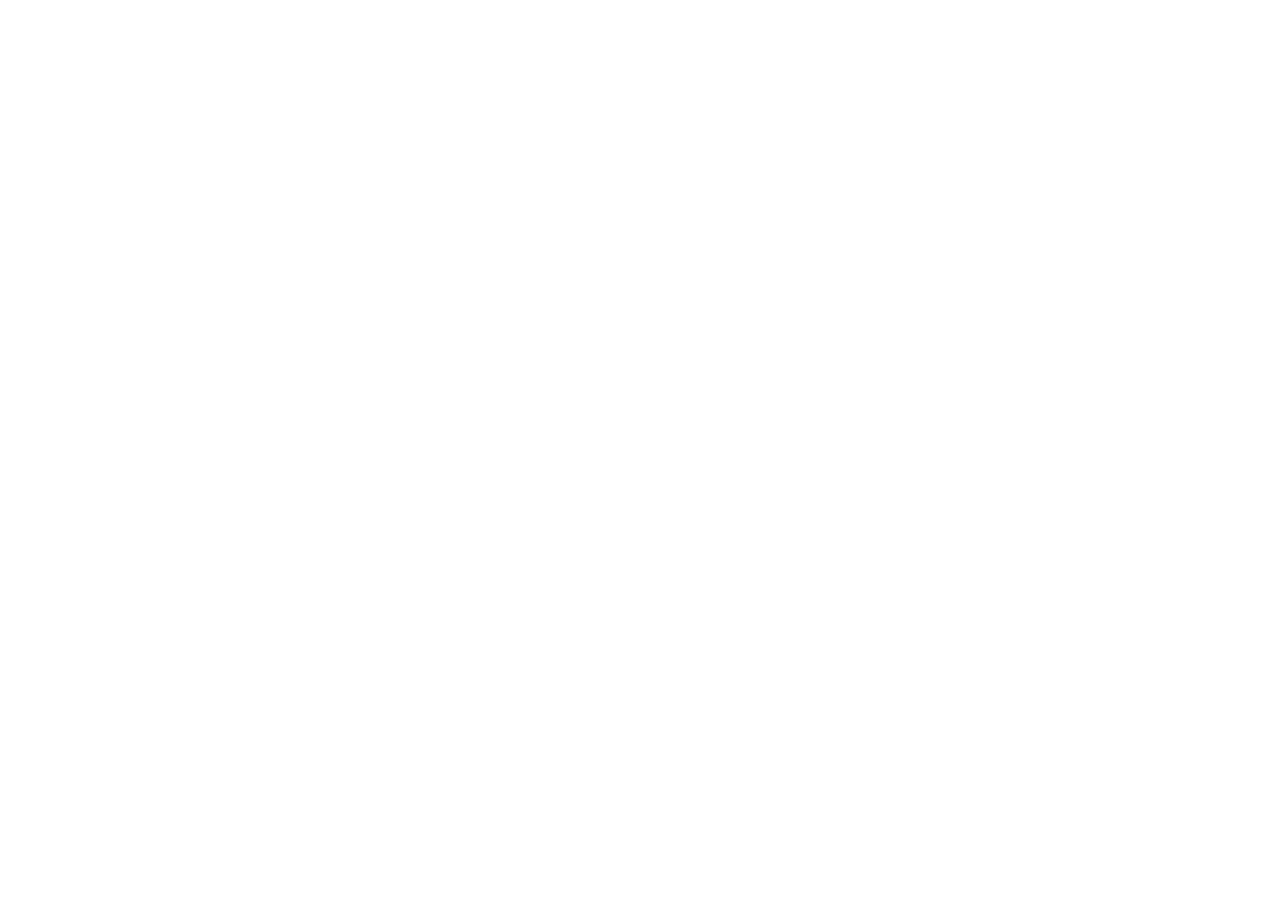
==== grid.html @ 77bf9f41 "Fixed problem with About us img + Begun  grid section services" ====
<!DOCTYPE html>
<html lang="en">
<head>
<meta charset="UTF-8">
<meta name="viewport" content="width=device-width, initial-scale=1.0">
<link rel="stylesheet" href="https://use.fontawesome.com/releases/v5.15.1/css/all.css" integrity="sha384-vp86vTRFVJgpjF9jiIGPEEqYqlDwgyBgEF109VFjmqGmIY/Y4HV4d3Gp2irVfcrp" crossorigin="anonymous">
<title>Mall</title>
<link rel="stylesheet" href="./css/styles.css">
</head>
<body>

<!--SERVICES START -->
<!-- Using GRID -->
<!-- <section class="services">
    <div class="grid-container">
        <article class="main">
            main
        </article>
        <article class="inspection">
            inspection
        </article>
        <article class="removal">
            removal
        </article>
        <article class="tartar">
            tartar
        </article>
        <article class="cleaning">
            cleaning
        </article>
        <article class="implants">
            implants
        </article>
        <article class="protection">
            protection
        </article>
    </div>
</section> -->




<!-- SERVICES US END -->




<script src="./js/script.js"></script>
</body>
</html>
---- css/styles.css ----
/* 
=====================
IMPORTS
=====================
*/

/* @import url('https://fonts.googleapis.com/css2?family=Roboto+Slab&display=swap'); */
@import url('https://fonts.googleapis.com/css2?family=Roboto+Slab:wght@300&display=swap');


/* 
=====================
RESET - Default Styles
=====================
*/
* {
    margin: 0;
    padding: 0;
    box-sizing: border-box;
}

/* 
=====================
VARIABLES
=====================
*/
:root {
    /* MediaQueries */
    --viewport-S: min-width: 768px;
    --viewport-m: min-width: 992px;
    --viewport-l: min-width: 1200px; 
     /*Fonts*/
    --font-p: 'Roboto', sans-serif;
    --font-h1: 'Roboto Slab', serif;

    /*Fonts Sizes*/
    --font-16px: 1rem;
    --font-18px: 1.125rem;
    --font-22px: 1.375rem;
    --font-24px: 1.5rem;
    --font-30px: 1.875rem;
    --font-40px: 2.5rem;
    --font-60px: 3.75rem;
    /* Colours */
    --clr-green-textfooter: #f3fbff;
    --clr-green-regular: #25e6c8;
    --clr-grey-ouline: #d2d2d2;
    --clr-grey-placeholder: #dedede;
    --clr-grey-placeholder2:#bfbfbf;
    --clr-grey-textcolour: #626262;
    --clr-grey-bordercolour: #707070;
    --clr-white-background: #f7f7f7;
    --clr-black-titlecolour: #363636;
    --clr-blue-bluecolour: #2baaec;
    --clr-blue-backgrounddark: #163c70;
}


/* 
=====================
GLOBAL HELP - CLASSES
=====================
*/
body, html {
    font-family: 'Roboto', 'sans-serif';
    line-height: 1.6;
}

.container {
    width: 73%;
    margin: auto;
}
.btn {
    padding: 0.75rem 2.5rem;
    display: inline-block;
    font-weight: bold;
    font-size: var(--font-18px);
    background: transparent;
    border: 1px solid transparent;
    border-radius: 0.5rem;
    outline: none;
    cursor: pointer;
}

/* -------------MOBILE VIEW------------------ */

/* 
=====================
SECTION TOP MENU
=====================
*/
.topbar {
    height: 3.75rem;
    width: 100%;
    border-bottom: 1px solid #707070;
    display: flex;
    align-items: center;
    display: none;
}
.workHours {
    color: var(--clr-grey-textcolour);
    font-family: var(--font-p);
    font-size: var(--font-16px);
}
.fa-clock {
    font-size: 1.25rem;
    padding-right: 0.5rem;
    color: var(--clr-blue-bluecolour);
}

.topbar .container {
    display: flex;
    justify-content: space-between;
    font-size: 1.25rem;
    color: var(--clr-blue-bluecolour);
    align-items: center;
}
.socMedia {
    display: flex;
    justify-content: space-between;
    width: 9%;
    font-size: 1rem;
}
/* Soc. media icons hover effekt */

.fa-twitter {
    color: var(--clr-blue-bluecolour);
}
.fa-twitter:hover {
    color: var(--clr-green-regular);
    transition: all 0.4s linear;
    transform: scale(1.8);
}
.fa-facebook-f {
    color: var(--clr-blue-bluecolour);
}
.fa-facebook-f:hover {
    color: var(--clr-green-regular);
    transition: all 0.4s linear;
    transform: scale(1.8);
}
.fa-google-plus-g {
    color: var(--clr-blue-bluecolour);
}
.fa-google-plus-g:hover {
    color: var(--clr-green-regular);
    transition: all 0.4s linear;
    transform: scale(1.8);
}
.fa-instagram {
    color: var(--clr-blue-bluecolour);
}
.fa-instagram:hover {
    color: var(--clr-green-regular);
    transition: all 0.4s linear;
    transform: scale(1.8);
}

/* 
=====================
SECTION MAIN MENU
=====================
*/
.mainmenu {
    padding: 2rem 0;
}
.mainmenu .container {
    display: flex;
    justify-content: space-between;
    align-items: center;
}
.logo {
    display: flex;

}
.logo img {
    height: 65%;
}
.logo:hover {
    transition: all 0.5s linear;
    transform: scale(1.1);
}
.logotextbox {
    display: flex;
    /* align-items: flex-start; */
    flex-direction: column;
    justify-content: flex-start;
    margin-left: 1rem;
    position: relative;
}
.logotext1 {
    display: flex;
    /* align-items: flex-end; */
    font-size: var(--font-24px);
    font-family: var(--font-h1);
    color: var(--clr-black-titlecolour);
    font-weight: bold;
    letter-spacing: 0.05rem;
   
}
.logotext2 {
    display: flex;
    /* align-items: flex-end; */
    font-size: var(--font-24px);
    font-family: var(--font-h1);
    color: var(--clr-blue-bluecolour);
    width: 8rem;
}
.logotext3 {
    display: flex;
    /* align-items: flex-start; */
    font-size: var(--font-16px);
    font-family: var(--font-p);
    color: var(--clr-grey-textcolour);
    position: absolute;
    top: 2.3rem;
}

.textcontainer {
    display: flex;
    align-items: flex-start;
}


.fa-bars {
    font-size: 2rem;
    padding: 0.5rem 0.75rem;
    color:var(--clr-blue-bluecolour);
}
.linkbox:not(.show) {
    display: none;
}
.links {
    display: flex;
    list-style: none;
}
.links a {
    display: inline-block;
    text-decoration: none;
    padding-left: 2rem;
    color: var(--clr-grey-textcolour);
    font-family: var(--font-h1);
    font-size: var(--font-18px);
    font-weight: bold;
}
.links a:hover {
    color: rgb(34, 34, 34);
    transition: all 0.5s linear;
    transform: scale(1.2);

}
/* 
=====================
SECTION SHOWCASE
=====================
*/
.showcase {
    height: 70vh;
    width: 100vw;
    background: var(--clr-grey-placeholder);
    margin-top: 2rem;
/* position: fixed; */
}
.showcase .widercontainer {
    display: flex;
    height: 100%;
    width: 80%;
    margin: auto;
    position: relative;
    /* padding: 2rem 0; */
}
.showcase .container {
    
    height: 100%;
    width:100%;
    position: absolute;
    top: 0;
    right: 2rem;
    padding-left: 1rem;
    text-align: center;
    padding-top: 3rem;
}
.figur1 {
    /* height: 40rem; */
    display: none;
}
.showcasecontent h1 {
    font-size: var(--font-30px);
    font-family: var(--font-h1);
    color: var(--clr-black-titlecolour);
    line-height: 1.1;
}
.showcasecontent p {
    font-size: var(--font-16px);
    font-family: var(--font-p);
    color: var(--clr-grey-textcolour);
}

.btn-primary {
    background: var(--clr-green-regular);
    color: white;
    margin-top: 3rem;
    font-family: var(--font-p);
    width: 100%;
    
}
.btn-primary:hover {
    background: var(--clr-blue-bluecolour);
    color: rgb(255, 240, 240);
    font-weight: bolder;
    font-size: 1.3rem;
    padding: 0.75rem 2.8rem;
    transition: all 0.4s linear;
    transform: scale(1.1);
}
/* 
=====================
SECTION ABOUT US
=====================
*/
.aboutus {
    height: 100vh;
    width: 100vw;
    display: flex;
    /* justify-content: space-evenly; */

}

.contentleft {
    height: 80vh;
    display: flex;
    flex: 1.7;
    flex-direction: column;
}
.container-l {
   
    
}
.container-l h1 {
    font-family: var(--font-h1);
    font-size: var(--font-30px);
    color: var(--clr-black-titlecolour);
    border-bottom: 4px solid var(--clr-green-regular);
    margin-bottom: 3rem;
    line-height: 1.2;
    padding-bottom: 1.5rem;
    text-align: center;
}
.container-l h1 span {
    color: var(--clr-blue-bluecolour);
}
.container-l p {
    font-family: var(--font-p);
    font-size: var(--font-16px);
    color: var(--clr-grey-textcolour);
    padding-bottom: 2rem;
}
.container-l2 {
   display: flex;

}
.container-l2 h1 {
    font-family: var(--font-h1);
    font-size: var(--font-18px);
    /* font-size: var(--font-40px); */

    padding-right: 3rem;
    color: var(--clr-blue-bluecolour);

 }
 .container-l2 p {
    font-family: var(--font-h1);
    font-size: var(--font-16px);
    /* font-size: var(--font-18px); */
    padding-right: 3rem;
    color: var(--clr-black-titlecolour);
}
.container-r {
 display: flex;
 flex: 1;
 height: 100vh;
 
}

/* 
=====================
SECTION SERVICES
=====================
*/

/* 
=====================
APPOINTMENT
=====================
*/

/* 
=====================
FOOTER
=====================
*/


/* 
=====================
MEDIA QUERIES
=====================
*/
@media (max-width: 450px){
   
    .logotext1, .logotext2{
        /* font-size: 1rem; */
        font-size: var(--font-22px);
    }
    .logotext2 {
        width: 4rem;
    }
    .logotext3 {
        /* font-size: 0.6rem; */
        font-size: var(--font-16px);
        top: 1.6rem;
    } 
    .fa-bars {
        font-size: 1.5rem;
}
.aboutus .container {
   padding-top: 2rem;
}
}

@media (min-width: 450px){
    .aboutus .container {
        padding-top: 2rem;
     }
}

@media (min-width: 768px) {
    .topbar {
        display:flex;
    }
    .logo img {
        height: 100%;
    }
    .linkbox:not(.show) {
        display: flex;
    }
    .fa-bars {
    display: none;

    }
    .links a {
        font-size: var(--font-18px);  
        padding-left: 3rem;
    }
    .showcase .widercontainer {
        padding-top: 1rem;
        height: 100%;
    }
    .figur1 {
        display: flex;
        /* height: 40rem; */
        /* height: 29rem; */
        height: 100%;
    }
    .showcase .container {
        height: 100%;
        width:50%;
        text-align: left;
        padding-top: 11rem;
    }
    .showcasecontent h1 {
        font-size: var(--font-60px);
    }
    .showcasecontent p {
        font-size: var(--font-18px);
    }
    .btn-primary {
        width: auto;
    }
    .container-l h1 {
        font-size: var(--font-40px);
        text-align: left;
    }
    .container-l p {
        font-size: var(--font-18px);
    }
    .container-l2 h1 {
        font-size: var(--font-40px);
     }
     .container-l2 p {
        font-size: var(--font-18px);
     }
     .showcase {
        /* height: 65vh; */
        height: 44rem;
     }
     .aboutus .container {
         padding-top: 2rem;
     }
}
/* @media (min-width: 992px) {
  .links a {
    font-size: var(--font-16pt);
    padding-left: 1.1rem;
  }

   
}
@media (min-width: 1050px) {
    .links a {
        font-size: var(--font-16pt);
        padding-left: 1.1rem;
      }
}
@media (min-width: 1200px) {
    .links a {
        font-size: var(--font-18pt);
        padding-left: 2rem;
      }
} */
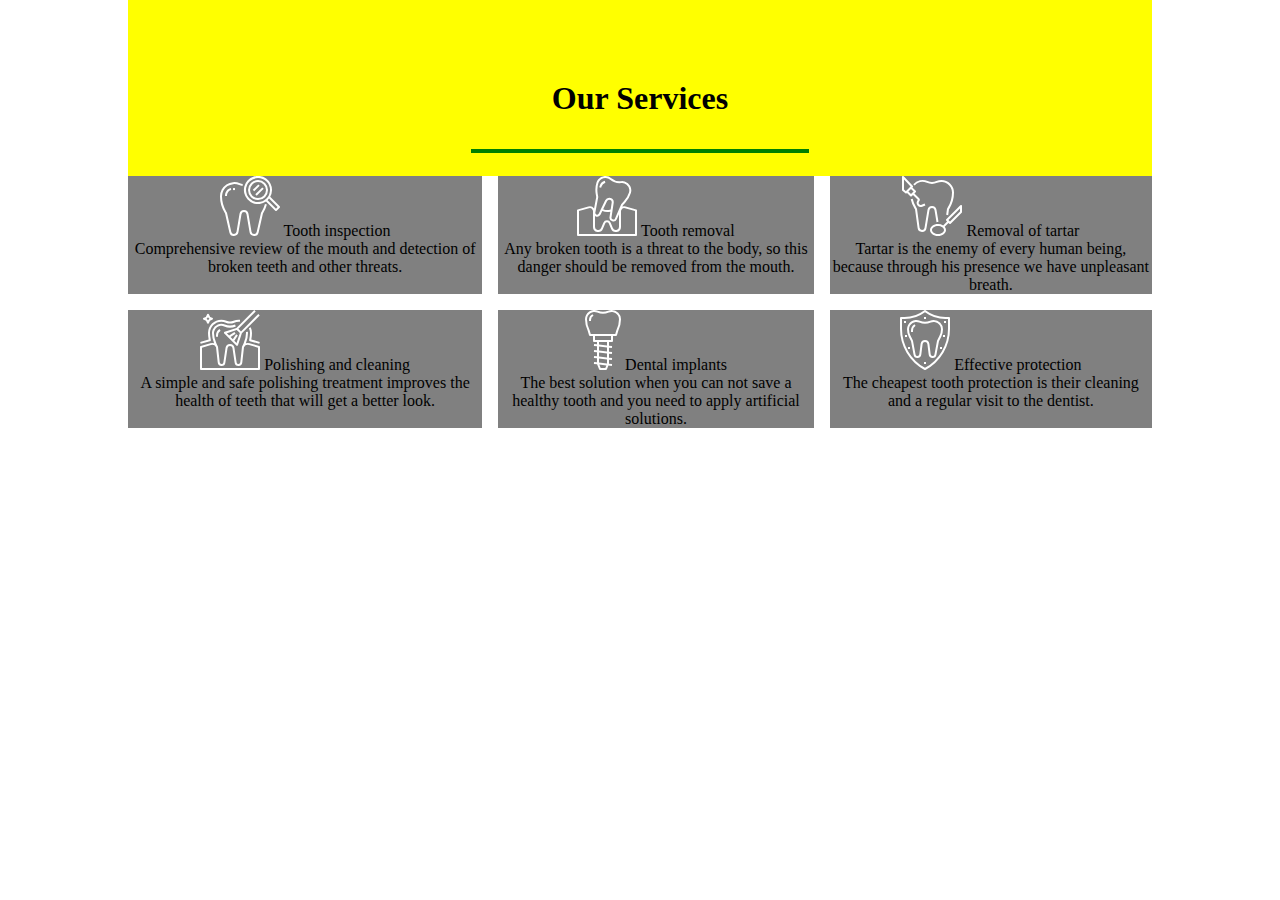
==== commit 15444def: "Grid layout services section" ====
--- a/grid.html
+++ b/grid.html
@@ -5,7 +5,7 @@
 <meta name="viewport" content="width=device-width, initial-scale=1.0">
 <link rel="stylesheet" href="https://use.fontawesome.com/releases/v5.15.1/css/all.css" integrity="sha384-vp86vTRFVJgpjF9jiIGPEEqYqlDwgyBgEF109VFjmqGmIY/Y4HV4d3Gp2irVfcrp" crossorigin="anonymous">
 <title>Mall</title>
-<link rel="stylesheet" href="./css/styles.css">
+<link rel="stylesheet" href="./css/gridstyles.css">
 </head>
 <body>
 
@@ -42,6 +42,57 @@
 
 <!-- SERVICES US END -->
 
+<!-- TESTGRID START-->
+
+<div class="gridcontainer">
+    <div class="content">
+        <h1>Our Services</h1>
+    </div>
+</div>
+
+<section class="gridsection">
+    <ul>
+        <li>
+            <img src="./images/tooth-icon.svg" alt="Tooth icon">
+            <span>Tooth inspection</span>
+            <p>Comprehensive review of the mouth
+                and detection of broken teeth
+                and other threats.</p>
+        </li>
+        <li>
+            <img src="./images/tooth-removal.svg" alt="Tooth removal icon">
+            <span>Tooth removal</span>
+            <p>Any broken tooth is a threat to the body,
+                so this danger should be removed
+                from the mouth.</p>
+        </li>
+        <li>
+            <img src="./images/tartar.svg" alt="Tartar icon">
+            <span>Removal of tartar</span>
+            <p>Tartar is the enemy of every human being, because through his presence we have unpleasant breath.</p>
+        </li>
+        <li>
+            <img src="./images/polish.svg" alt="Polish icon">
+            <span>Polishing and cleaning</span>
+            <p>A simple and safe polishing treatment improves the health of teeth that
+                will get a better look.</p>
+        </li>
+        <li>
+            <img src="./images/implants.svg" alt="Implant icon">
+            <span>Dental implants</span>
+            <p>The best solution when you can not save
+                a healthy tooth and you need to apply artificial solutions.</p>
+        </li>
+        <li>
+            <img src="./images/protection.svg" alt="Protection icon">
+            <span>Effective protection</span>
+            <p>The cheapest tooth protection
+                is their cleaning and a regular
+                visit to the dentist.</p>
+        </li>
+    </ul>
+</section>
+<!-- TESTGRID END -->
 
 
 
--- a/css/gridstyles.css
+++ b/css/gridstyles.css
@@ -0,0 +1,69 @@
+
+* {
+    padding: 0;
+    box-sizing: border-box;
+    margin: 0;
+}
+
+
+/* TESTGRID */
+
+.gridcontainer {
+    display: grid;
+    grid-template-columns: auto ;
+    padding: 4rem 0;
+    background: var(--clr-grey-textcolour);
+    width: 80%;
+    height: 11rem;
+    margin: auto;
+    text-align: center;
+    background: yellow;
+
+}
+.content h1 {
+    border-bottom: 0.25rem solid green;
+    padding: 1rem 2rem 2rem 2rem;
+    margin: auto;
+    text-align: center;
+}
+.gridcontainer {
+    width: 80%;
+    display: flex;
+    justify-content: center;
+}
+.content {
+    width: 33%;
+}
+.gridsection {
+    width: 80%;
+    margin: auto;
+    background: white;
+    padding: 0;
+}
+.gridsection ul {
+    display: grid;
+    grid-template-columns: repeat(3, auto);
+    grid-template-rows: repeat(2, auto);
+    background: var(--clr-blue-bluecolour);
+    width: 100%;
+    margin: auto;
+    list-style-type: none;
+    text-align: center;
+    grid-gap: 1rem;
+}
+
+.gridsection li {
+    background: grey;
+}
+
+@media (max-width: 600px){
+    .gridsection ul, .gridcontainer {
+        grid-template-columns: auto;
+        grid-template-rows: auto;
+    }
+
+    .gridcontainer {
+        text-align:center;
+    }
+
+}